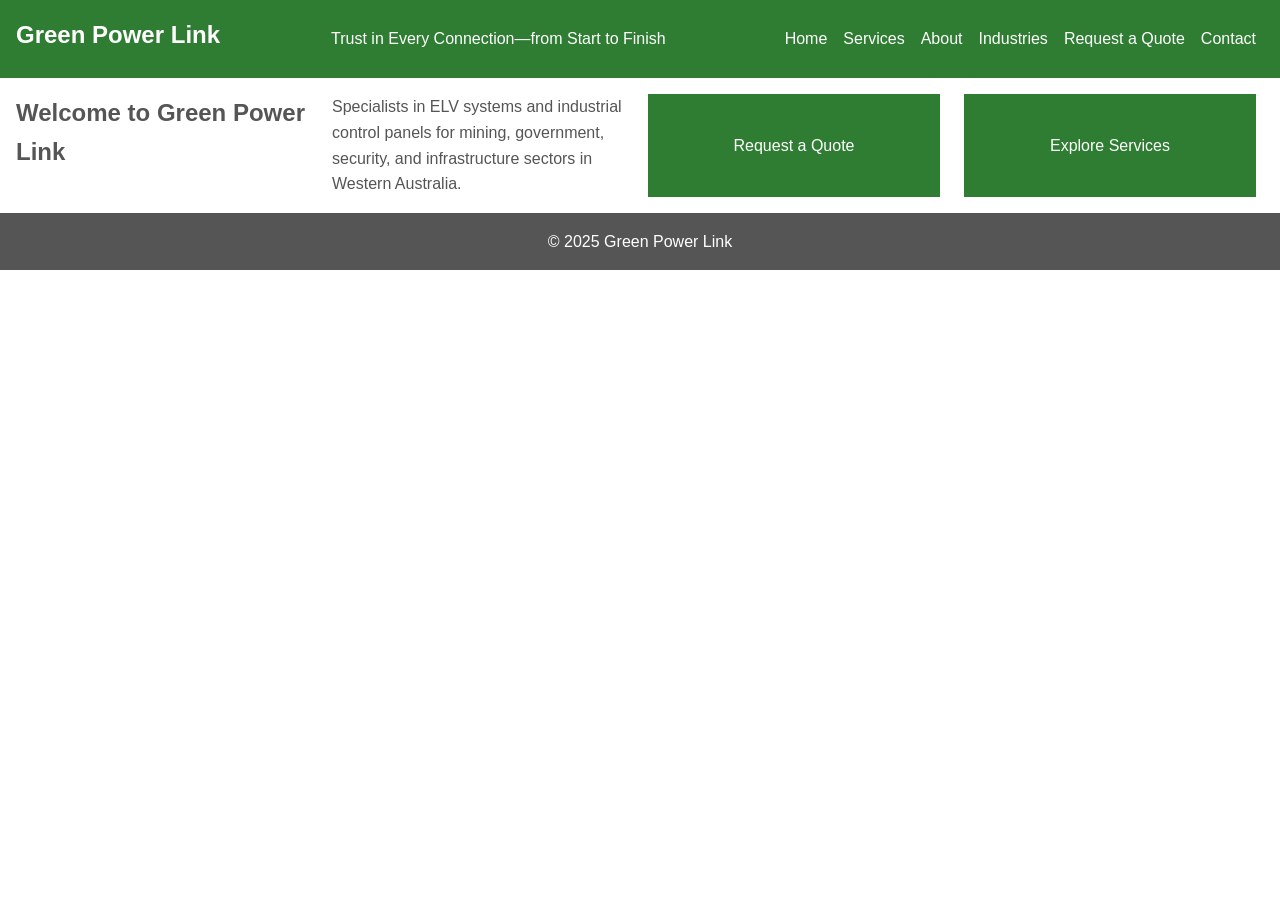
==== index.html @ d31ff953 "Add files via upload" ====
<!DOCTYPE html>
<html lang="en">
<head>
  <meta charset="UTF-8">
  <meta name="viewport" content="width=device-width, initial-scale=1.0">
  <meta name="description" content="Green Power Link - ELV systems and industrial control panels in Western Australia">
  <title>Green Power Link</title>
  <link rel="stylesheet" href="style.css">
</head>
<body>
  <header>
    <h1>Green Power Link</h1>
    <p>Trust in Every Connection—from Start to Finish</p>
    <nav>
      <a href="index.html">Home</a>
      <a href="services.html">Services</a>
      <a href="about.html">About</a>
      <a href="industries.html">Industries</a>
      <a href="quote.html">Request a Quote</a>
      <a href="contact.html">Contact</a>
    </nav>
  </header>
  <main>
    <h2>Welcome to Green Power Link</h2>
    <p>Specialists in ELV systems and industrial control panels for mining, government, security, and infrastructure sectors in Western Australia.</p>
    <button class="cta" onclick="location.href='quote.html'">Request a Quote</button>
    <button class="cta" onclick="location.href='services.html'">Explore Services</button>
  </main>
  <footer>
    <p>&copy; 2025 Green Power Link</p>
  </footer>
</body>
</html>
---- style.css ----
:root {
  --primary-green: #2E7D32;
  --secondary-grey: #555555;
  --background-white: #FFFFFF;
}

* {
  box-sizing: border-box;
  margin: 0;
  padding: 0;
}

body {
  font-family: Arial, sans-serif;
  background-color: var(--background-white);
  color: var(--secondary-grey);
  line-height: 1.6;
}

header {
  background-color: var(--primary-green);
  color: var(--background-white);
  padding: 1rem;
  display: flex;
  justify-content: space-between;
  align-items: center;
  flex-wrap: wrap;
}

header h1 {
  margin-bottom: 0.5rem;
  font-size: 1.5rem;
}

nav {
  display: flex;
  flex-wrap: wrap;
}

nav a {
  color: var(--background-white);
  margin: 0.5rem;
  text-decoration: none;
}

main {
  padding: 1rem;
  display: grid;
  grid-template-columns: 1fr;
  gap: 1rem;
}

@media (min-width: 600px) {
  main {
    grid-template-columns: repeat(auto-fit, minmax(300px, 1fr));
  }
}

footer {
  background-color: var(--secondary-grey);
  color: var(--background-white);
  text-align: center;
  padding: 1rem;
}

button.cta {
  background-color: var(--primary-green);
  color: var(--background-white);
  border: none;
  padding: 0.75rem 1.5rem;
  cursor: pointer;
  font-size: 1rem;
  margin-right: 0.5rem;
}

button.cta:hover {
  opacity: 0.9;
}

@media (max-width: 600px) {
  header {
    flex-direction: column;
    text-align: center;
  }
  nav {
    justify-content: center;
  }
}
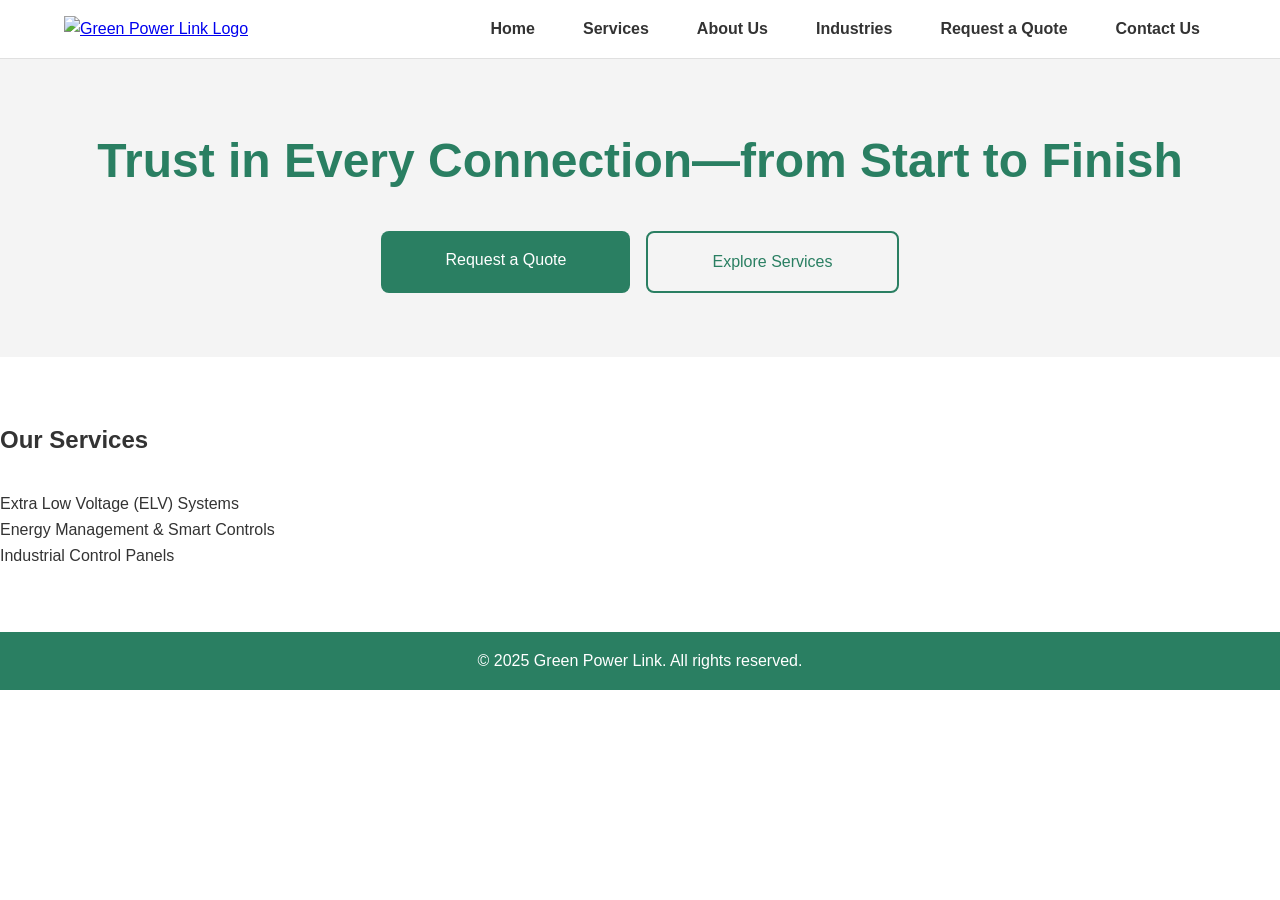
==== commit 47f33997: "Add files via upload" ====
--- a/index.html
+++ b/index.html
@@ -3,31 +3,48 @@
 <head>
   <meta charset="UTF-8">
   <meta name="viewport" content="width=device-width, initial-scale=1.0">
-  <meta name="description" content="Green Power Link - ELV systems and industrial control panels in Western Australia">
-  <title>Green Power Link</title>
+  <meta name="description" content="Green Power Link: Expert ELV systems and industrial control panel design and assembly in Western Australia.">
+  <meta name="keywords" content="ELV systems, industrial control panels, building automation, energy management, Green Power Link">
+  <title>Green Power Link | Home</title>
   <link rel="stylesheet" href="style.css">
 </head>
 <body>
-  <header>
-    <h1>Green Power Link</h1>
-    <p>Trust in Every Connection—from Start to Finish</p>
-    <nav>
-      <a href="index.html">Home</a>
-      <a href="services.html">Services</a>
-      <a href="about.html">About</a>
-      <a href="industries.html">Industries</a>
-      <a href="quote.html">Request a Quote</a>
-      <a href="contact.html">Contact</a>
-    </nav>
+  <header class="site-header">
+    <div class="container">
+      <a href="index.html" class="logo">
+        <img src="logo-placeholder.png" alt="Green Power Link Logo">
+      </a>
+      <nav class="main-nav">
+        <ul>
+          <li><a href="index.html">Home</a></li>
+          <li><a href="services.html">Services</a></li>
+          <li><a href="about.html">About Us</a></li>
+          <li><a href="industries.html">Industries</a></li>
+          <li><a href="request-quote.html">Request a Quote</a></li>
+          <li><a href="contact.html">Contact Us</a></li>
+        </ul>
+      </nav>
+    </div>
   </header>
   <main>
-    <h2>Welcome to Green Power Link</h2>
-    <p>Specialists in ELV systems and industrial control panels for mining, government, security, and infrastructure sectors in Western Australia.</p>
-    <button class="cta" onclick="location.href='quote.html'">Request a Quote</button>
-    <button class="cta" onclick="location.href='services.html'">Explore Services</button>
+    <section class="hero">
+      <h1>Trust in Every Connection—from Start to Finish</h1>
+      <div class="cta-buttons">
+        <a href="request-quote.html" class="btn">Request a Quote</a>
+        <a href="services.html" class="btn btn-secondary">Explore Services</a>
+      </div>
+    </section>
+    <section class="overview">
+      <h2>Our Services</h2>
+      <ul>
+        <li>Extra Low Voltage (ELV) Systems</li>
+        <li>Energy Management & Smart Controls</li>
+        <li>Industrial Control Panels</li>
+      </ul>
+    </section>
   </main>
   <footer>
-    <p>&copy; 2025 Green Power Link</p>
+    <p>&copy; 2025 Green Power Link. All rights reserved.</p>
   </footer>
 </body>
-</html>+</html>
--- a/style.css
+++ b/style.css
@@ -1,89 +1,121 @@
-
+/* VARIABLES & RESET */
 :root {
-  --primary-green: #2E7D32;
-  --secondary-grey: #555555;
-  --background-white: #FFFFFF;
+  --green: #2a7f62;
+  --grey-light: #f4f4f4;
+  --white: #ffffff;
+  --text: #333333;
+  --spacing-xs: 0.5rem;
+  --spacing-sm: 1rem;
+  --spacing-md: 2rem;
+  --spacing-lg: clamp(2rem, 5vw, 4rem);
 }
-
-* {
+*,
+*::before,
+*::after {
   box-sizing: border-box;
   margin: 0;
   padding: 0;
 }
-
+html {
+  font-size: 100%;
+  scroll-behavior: smooth;
+}
 body {
-  font-family: Arial, sans-serif;
-  background-color: var(--background-white);
-  color: var(--secondary-grey);
+  font-family: 'Helvetica Neue', Arial, sans-serif;
+  color: var(--text);
+  background: var(--white);
   line-height: 1.6;
 }
-
-header {
-  background-color: var(--primary-green);
-  color: var(--background-white);
-  padding: 1rem;
+/* CONTAINERS */
+.container {
+  width: min(90%, 1200px);
+  margin-inline: auto;
+  padding-block: var(--spacing-sm);
+}
+/* HEADER & NAV */
+.site-header {
+  background: var(--white);
+  border-bottom: 1px solid #e0e0e0;
+}
+.site-header .container {
   display: flex;
+  align-items: center;
   justify-content: space-between;
-  align-items: center;
-  flex-wrap: wrap;
 }
-
-header h1 {
-  margin-bottom: 0.5rem;
-  font-size: 1.5rem;
+.logo img {
+  max-height: 50px;
+  width: auto;
 }
-
-nav {
+.main-nav ul {
+  list-style: none;
   display: flex;
   flex-wrap: wrap;
+  gap: var(--spacing-sm);
 }
-
-nav a {
-  color: var(--background-white);
-  margin: 0.5rem;
+.main-nav a {
   text-decoration: none;
+  color: var(--text);
+  font-weight: 600;
+  padding: var(--spacing-xs) var(--spacing-sm);
+  transition: color 0.2s;
 }
-
-main {
-  padding: 1rem;
-  display: grid;
-  grid-template-columns: 1fr;
-  gap: 1rem;
+.main-nav a:hover {
+  color: var(--green);
 }
-
-@media (min-width: 600px) {
-  main {
-    grid-template-columns: repeat(auto-fit, minmax(300px, 1fr));
-  }
+/* HERO */
+.hero {
+  background: var(--grey-light);
+  padding: var(--spacing-lg) var(--spacing-sm);
+  text-align: center;
 }
-
-footer {
-  background-color: var(--secondary-grey);
-  color: var(--background-white);
-  text-align: center;
-  padding: 1rem;
+.hero h1 {
+  color: var(--green);
+  font-size: clamp(1.5rem, 5vw, 3rem);
+  margin-bottom: var(--spacing-md);
 }
-
-button.cta {
-  background-color: var(--primary-green);
-  color: var(--background-white);
-  border: none;
-  padding: 0.75rem 1.5rem;
-  cursor: pointer;
-  font-size: 1rem;
-  margin-right: 0.5rem;
+.cta-buttons {
+  display: flex;
+  flex-wrap: wrap;
+  gap: var(--spacing-sm);
+  justify-content: center;
 }
-
-button.cta:hover {
+.btn {
+  background: var(--green);
+  color: var(--white);
+  padding: var(--spacing-sm) var(--spacing-lg);
+  text-decoration: none;
+  border-radius: 0.5rem;
+  transition: opacity 0.2s;
+}
+.btn:hover {
   opacity: 0.9;
 }
-
-@media (max-width: 600px) {
-  header {
-    flex-direction: column;
-    text-align: center;
+.btn-secondary {
+  background: transparent;
+  color: var(--green);
+  border: 2px solid var(--green);
+}
+/* SECTIONS */
+section {
+  padding-block: var(--spacing-lg);
+}
+section h1,
+section h2 {
+  margin-bottom: var(--spacing-md);
+}
+/* FOOTER */
+footer {
+  background: var(--green);
+  color: var(--white);
+  text-align: center;
+  padding: var(--spacing-sm);
+}
+/* RESPONSIVE */
+@media (max-width: 768px) {
+  .hero {
+    padding-block: var(--spacing-md);
   }
-  nav {
+  .main-nav ul {
     justify-content: center;
   }
 }
